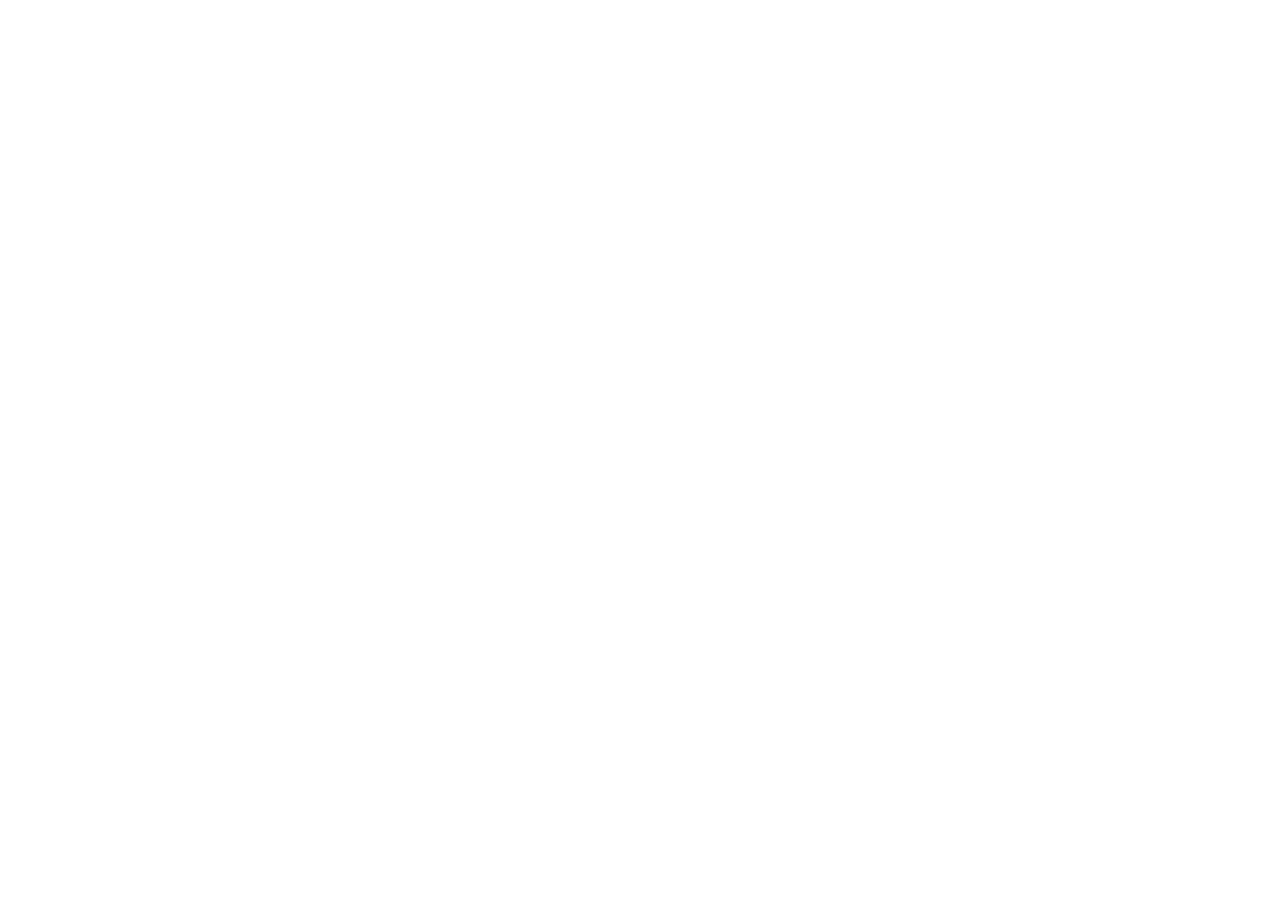
==== index.html @ d015b2b1 "added boiler plate" ====
<!DOCTYPE html>
<html lang="en">
<head>
    <meta charset="UTF-8">
    <meta http-equiv="X-UA-Compatible" content="IE=edge">
    <meta name="viewport" content="width=device-width, initial-scale=1.0">
    <meta name="keywords" content="Expense,Track, manage spending">
    <title>spend&Track</title>
</head>
<body>
    <header>
    </header>
    <main>

    </main>
    <footer>

    </footer>

    
</body>
</html>
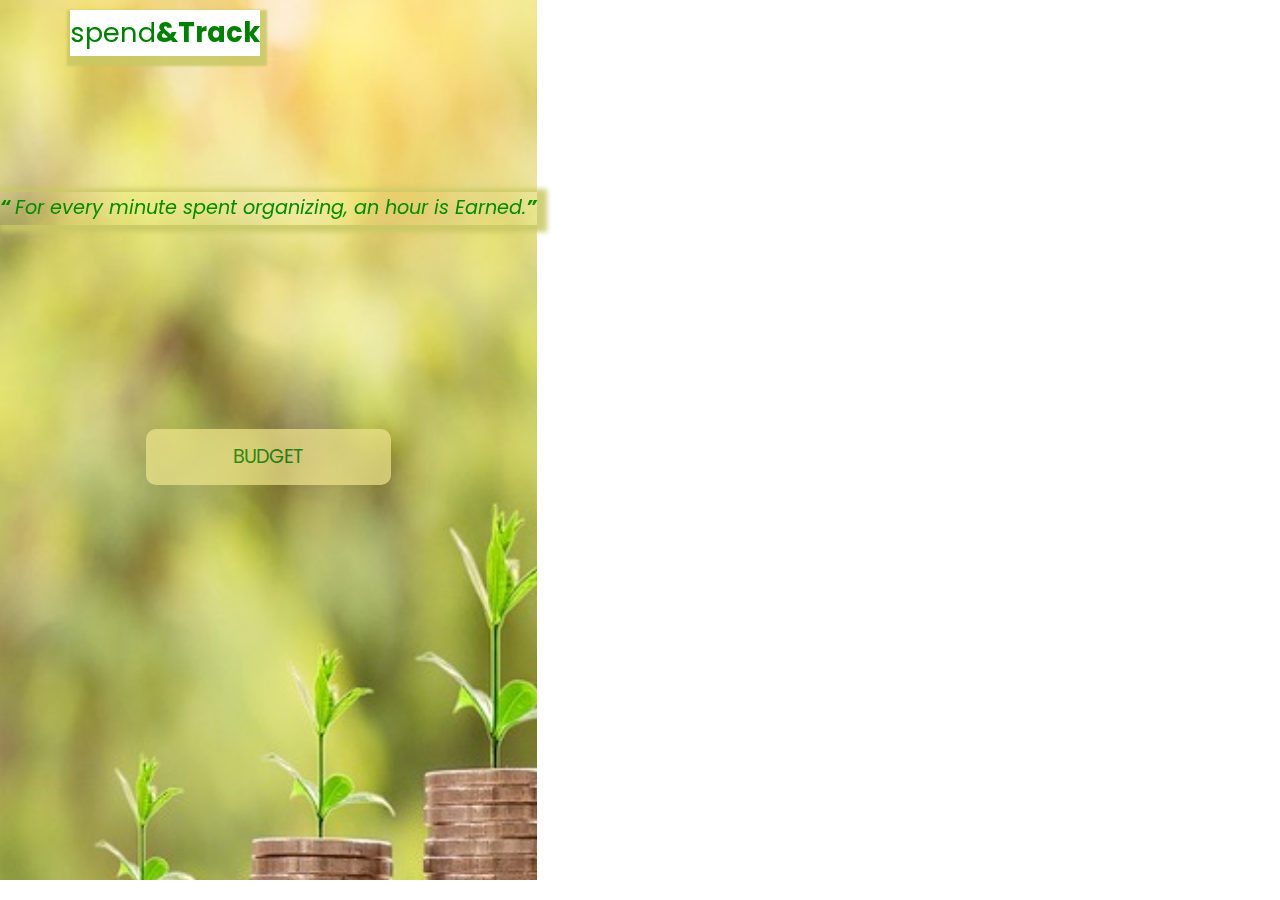
==== commit 861e02d4: "add app title and welcome page" ====
--- a/index.html
+++ b/index.html
@@ -1,22 +1,37 @@
 <!DOCTYPE html>
 <html lang="en">
+
 <head>
     <meta charset="UTF-8">
     <meta http-equiv="X-UA-Compatible" content="IE=edge">
     <meta name="viewport" content="width=device-width, initial-scale=1.0">
-    <meta name="keywords" content="Expense,Track, manage spending">
+   
     <title>spend&Track</title>
+    <link rel="stylesheet" href="./assets/css/style.css">
 </head>
+
 <body>
     <header>
+
     </header>
     <main>
-
+        <div class="homepage">
+            <div class="app-title">
+                <a href="index.html" class="logo">spend<strong>&Track</strong></a>
+            </div>
+            <div class="quote">
+                <span> <strong>“ </strong>For every minute spent organizing, an hour is Earned.<strong>”</strong></span>
+            </div>
+            <div class="btn">
+                <a class="" href="budget.html">Budget</a>
+            </div>
+        </div>
     </main>
     <footer>
 
     </footer>
 
-    
+
 </body>
+
 </html>--- a/assets/css/style.css
+++ b/assets/css/style.css
@@ -0,0 +1,85 @@
+@import url('https://fonts.googleapis.com/css2?family=Lato:wght@300&family=Montserrat:wght@100;300;400;900&family=Oswald:wght@200;300;400;500;600;700&family=Poppins:ital,wght@0,100;0,200;0,600;0,700;0,900;1,100;1,200;1,300;1,400;1,500;1,600;1,700;1,900&family=Ubuntu:wght@300;400;700&display=swap');
+
+
+* {
+    margin: 0;
+    padding: 0;
+    box-sizing: border-box;
+    text-decoration: none;
+}
+
+html {}
+
+body {
+    font-family: 'Poppins', sans-serif;
+    font-size: 1.2rem;
+    line-height: 1.7;
+}
+
+.homepage {
+    position: fixed;
+    max-width: auto;
+    background: url('../images/wallpaper.png') no-repeat center center fixed;
+    background-size: cover;
+    min-height: 55rem;
+
+}
+
+.quote {
+    display: inline-block;
+    text-align: center;
+    margin: 10em 0;
+    line-height: 1.7;
+    opacity: 1;
+    color: rgb(3, 140, 3);
+    /* color: rgba(219, 115, 115, 0.754); */
+    box-shadow: 5px 2px 5px 5px #c8c864da;
+    font-style: italic;
+
+    /* background: transparent; */
+
+}
+
+.app-title {
+    position: fixed;
+    text-decoration: none;
+    margin-top: 10px;
+    margin-inline: 3em;
+    margin-left: 70px;
+    font-size: 1.7rem;
+    box-shadow: 2px 5px 2px 5px #c8c864da;
+    min-width: none;
+    background-color: white;
+    /* transform: rotate(-7deg); */
+}
+
+.app-title a {
+    color: green;
+}
+
+.btn a {
+    display: block;
+    padding: 12px 34px;
+    margin: 12px 12px;
+    background: khaki;
+    border-radius: 10px 10px;
+    color: #008000;
+    opacity: 0.7;
+    text-align: center;
+    text-transform: uppercase;
+}
+
+.btn{
+    width: 50%;
+    display: block;
+    margin: auto;
+
+
+}
+.btn:hover {
+    color: green;
+    opacity: 1;
+    padding: 0;
+    
+    transition: ease-in-out 0.5ms;
+}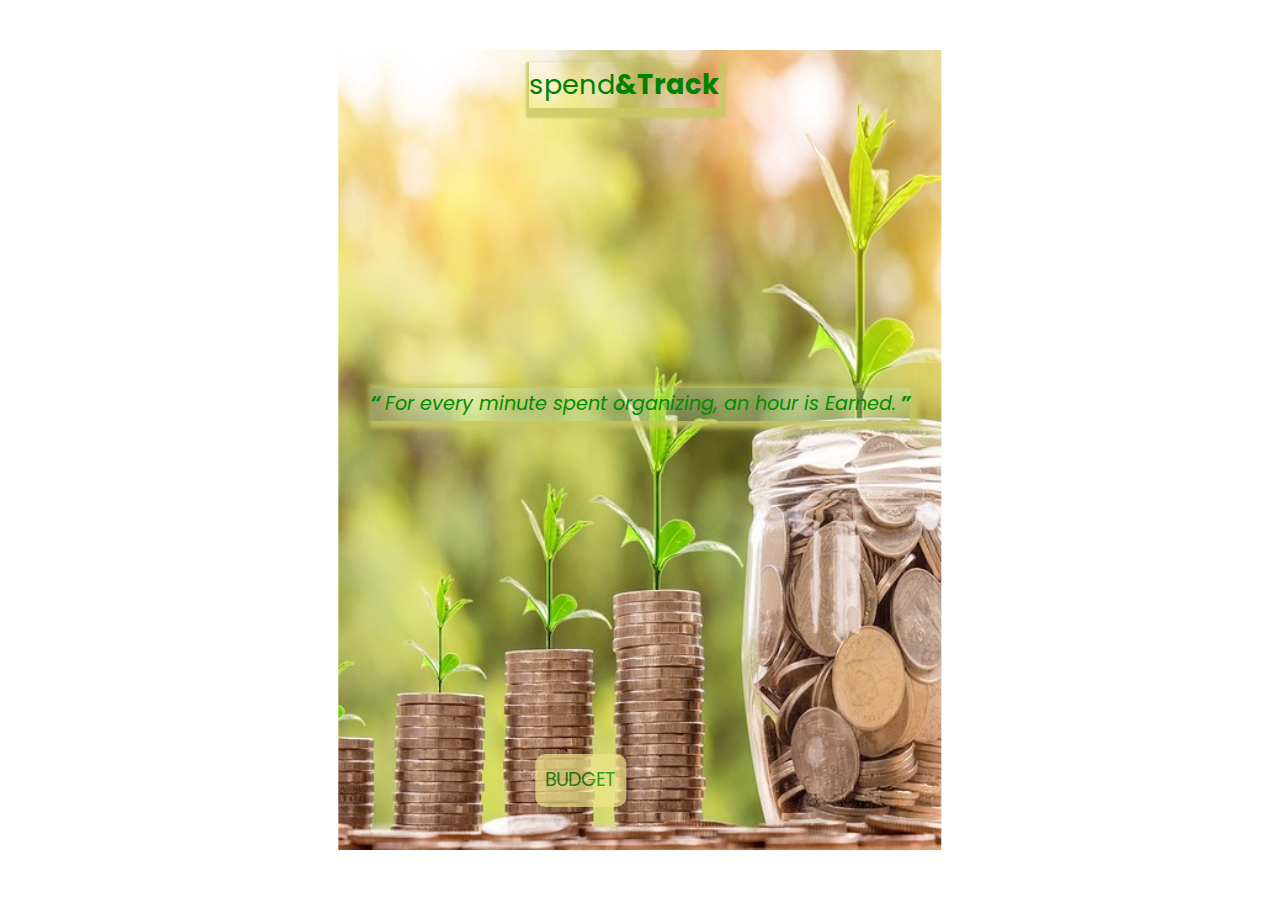
==== commit 82e57ef2: "add author metadata" ====
--- a/index.html
+++ b/index.html
@@ -5,33 +5,34 @@
     <meta charset="UTF-8">
     <meta http-equiv="X-UA-Compatible" content="IE=edge">
     <meta name="viewport" content="width=device-width, initial-scale=1.0">
-   
+    <meta name="keywords" content="Expense,Track,manage,spending,app,income,savings,record keeping,money, management, budgeting,Killarney Ireland">
+    <meta name="author" content="Quduis Lateef">
+    <meta name="description" content="app, tracker app, keep track, payment, spending tracker, monitor income, expense tracker, money management, budgeting, know spending, killarney">
+
     <title>spend&Track</title>
+    <!-- Favicon -->
+    <link rel="apple-touch-icon" sizes="180x180" href="assets/favicon/apple-touch-icon.png">
+    <link rel="icon" type="image/png" sizes="32x32" href="assets/favicon/favicon-32x32.png">
+    <link rel="icon" type="image/png" sizes="16x16" href="assets/favicon/favicon-16x16.png">
+    <link rel="manifest" href="/site.webmanifest">
     <link rel="stylesheet" href="./assets/css/style.css">
 </head>
 
 <body>
-    <header>
-
-    </header>
-    <main>
+    <main class="main-container"> 
         <div class="homepage">
             <div class="app-title">
                 <a href="index.html" class="logo">spend<strong>&Track</strong></a>
             </div>
             <div class="quote">
-                <span> <strong>“ </strong>For every minute spent organizing, an hour is Earned.<strong>”</strong></span>
+                <span> <strong>“ </strong>For every minute spent organizing, an hour is Earned.<strong>
+                        ”</strong></span>
             </div>
             <div class="btn">
                 <a class="" href="budget.html">Budget</a>
             </div>
         </div>
     </main>
-    <footer>
-
-    </footer>
-
-
 </body>
 
 </html>--- a/assets/css/style.css
+++ b/assets/css/style.css
@@ -1,56 +1,115 @@
 @import url('https://fonts.googleapis.com/css2?family=Lato:wght@300&family=Montserrat:wght@100;300;400;900&family=Oswald:wght@200;300;400;500;600;700&family=Poppins:ital,wght@0,100;0,200;0,600;0,700;0,900;1,100;1,200;1,300;1,400;1,500;1,600;1,700;1,900&family=Ubuntu:wght@300;400;700&display=swap');
 
+:root {
+    --DS-flex: flex;
+    --DS-block: block;
+    --JC-center: center;
+    --JC-spaceBtw: space-between;
+    --Box-shadowQuote: 5px 2px 5px 5px #c8c864da;
+    --Box-shadowTitle: 2px 5px 2px 5px #c8c864da;
+    --Primary-Color: #c8c864da;
+    --Secondary-Color: #00824e;
+}
 
 * {
     margin: 0;
     padding: 0;
     box-sizing: border-box;
     text-decoration: none;
-}
-
-html {}
+    list-style: none;
+}
+
+/* html {} */
 
 body {
     font-family: 'Poppins', sans-serif;
     font-size: 1.2rem;
     line-height: 1.7;
+    /* width: 100%;
+    height: 100%; */
 }
 
 .homepage {
-    position: fixed;
-    max-width: auto;
+    position: relative;
+    height: 100vh;
     background: url('../images/wallpaper.png') no-repeat center center fixed;
     background-size: cover;
-    min-height: 55rem;
-
+    width: 100%;
+}
+
+.menu-link {
+    letter-spacing: 4px;
+    font-weight: 200;
+    width: 100%;
+}
+
+.menu-link>li {
+    margin-bottom: 5em;
+    display: inline-block;
+    justify-content: space-evenly;
+
+}
+
+/* nav {
+    position: absolute;
+    width: 100%;
+    right: 130;
+    box-shadow: 0 2px 2px #c8c864da;
+    display: none;
+    top: 60%;
+} */
+
+nav {
+    position: absolute;
+    background-color: #fff;
+    width: 100%;
+    left: 10;
+    /* padding-inline: .5rem; */
+    /* margin-top: 1em; */
+    box-shadow: 0 5px 5px var(--Secondary-Color);
+    display: none;
+    top: 100%;
+}
+li{
+    display: block;
+}
+
+#nav-toggle:checked~nav {
+    display: flex;
+}
+
+#nav-toggle {
+    display: none;
+}
+
+.nav-toggle-label {
+    display: var(--DS-block);
+    font-size: 2rem;
+    color: #c8c864da;
 }
 
 .quote {
     display: inline-block;
     text-align: center;
-    margin: 10em 0;
+    margin: 17em 1em;
+    margin-bottom: 2rem;
     line-height: 1.7;
     opacity: 1;
     color: rgb(3, 140, 3);
     /* color: rgba(219, 115, 115, 0.754); */
-    box-shadow: 5px 2px 5px 5px #c8c864da;
+    box-shadow: var(--Box-shadowQuote);
     font-style: italic;
-
-    /* background: transparent; */
-
+    background-color: #ccf0cc4a;
 }
 
 .app-title {
+    display: inline-block;
     position: fixed;
     text-decoration: none;
-    margin-top: 10px;
     margin-inline: 3em;
-    margin-left: 70px;
+    margin-left: 50px;
     font-size: 1.7rem;
-    box-shadow: 2px 5px 2px 5px #c8c864da;
-    min-width: none;
-    background-color: white;
-    /* transform: rotate(-7deg); */
+    box-shadow: var(--Box-shadowTitle);
 }
 
 .app-title a {
@@ -58,10 +117,10 @@
 }
 
 .btn a {
-    display: block;
-    padding: 12px 34px;
-    margin: 12px 12px;
+    display: inline-block;
+    margin: 3rem 1rem;
     background: khaki;
+    padding: 10px 10px;
     border-radius: 10px 10px;
     color: #008000;
     opacity: 0.7;
@@ -69,17 +128,160 @@
     text-transform: uppercase;
 }
 
-.btn{
+.btn {
+    position: fixed;
     width: 50%;
     display: block;
-    margin: auto;
-
-
-}
-.btn:hover {
-    color: green;
-    opacity: 1;
-    padding: 0;
-    
-    transition: ease-in-out 0.5ms;
+    left: 30%;
+    top: 80%;
+}
+
+header {
+    position: fixed;
+    width: 100%;
+    z-index: 99;
+    /* height: 90px; */
+    padding-inline: 0.5em;
+    /* box-shadow: 0 2px 2px #c8c864da; */
+
+    background-color: var(--Primary-color);
+    position: fixed;
+    width: 100%;
+    z-index: 99;
+    /* padding-inline: 1rem; */
+    /* box-shadow: none; */
+    display: var(--DS-flex);
+    justify-content: var(--JC-spaceBtw);
+    align-items: baseline
+}
+
+
+/* BUDGET HEADER
+
+ .budget-container {
+    display:flex;
+    flex: 1 0 auto;
+    font-family: 'Montserrat', sans-serif;
+    color: indigo;
+    background-color: var(--Primary-Color);
+    min-height: 100vh;
+    width: 100%;
+    margin:  auto;
+    border-radius: 10px 10px 0 0;
+    position: relative;
+    top: 20%; 
+} 
+
+.budget-header {
+    min-height: 50vh;
+    max-width: 100%;
+    display: block;
+    position: relative;
+    background-color: var(--Primary-Color);
+    /* background-color: #fff; 
+    margin-top: 1rem; 
+    color: indigo;
+
+
+}
+*/
+/* .budget-dashboard{
+    top: 50%;
+    background-color: gold;
+    height: min-content;
+    max-width: fit-content;
+} */
+
+
+
+
+
+
+@media screen and (min-width: 540px) {
+    /* body {
+        display: block;
+    } */
+
+    .budget-container {
+        display: inline;
+        position: absolute;
+        width: 80%;
+        height: 100%;
+        margin-block: 1em;
+        top: 50%;
+        left: 50%;
+        transform: translateX(-50%) translateY(-50%);
+    }
+
+    header {
+        /* display: flex; */
+        position: fixed;
+        margin-bottom: 3rem;
+        z-index: 99;
+    }
+
+    nav {
+        display: inline-block;
+        box-shadow: none;
+        width: fit-content;
+        position: relative;
+    }
+
+    .nav-toggle-label {
+        display: none;
+    }
+
+
+    .menu-link {
+        display: block;
+        justify-content: space-around;
+        margin: 30px 10px auto;
+        margin-left: auto;
+
+    }
+
+
+    .quote {
+        display: flex;
+    }
+
+    .homepage {
+        display: block;
+        position: absolute;
+        max-width: fit-content;
+        padding: 12px;
+        height: 800px;
+        top: 50%;
+        /* bottom: 10; */
+        left: 50%;
+        transform: translateX(-50%) translateY(-50%);
+    }
+
+    .btn {
+        position: fixed;
+        top: 82%;
+        /* right: 30%; */
+        /* margin-inline: 5em; */
+    }
+
+    .btn:hover {
+        color: wheat;
+        opacity: 0.9;
+    }
+
+    .app-title {
+        position: fixed;
+        display: flex;
+        justify-self: center;
+    }
+
+    .budget-header {
+        margin: 50px;
+        border-radius: 10px;
+        margin-top: 4em;
+        /* z-index: -99; */
+    }
+
+
+
 }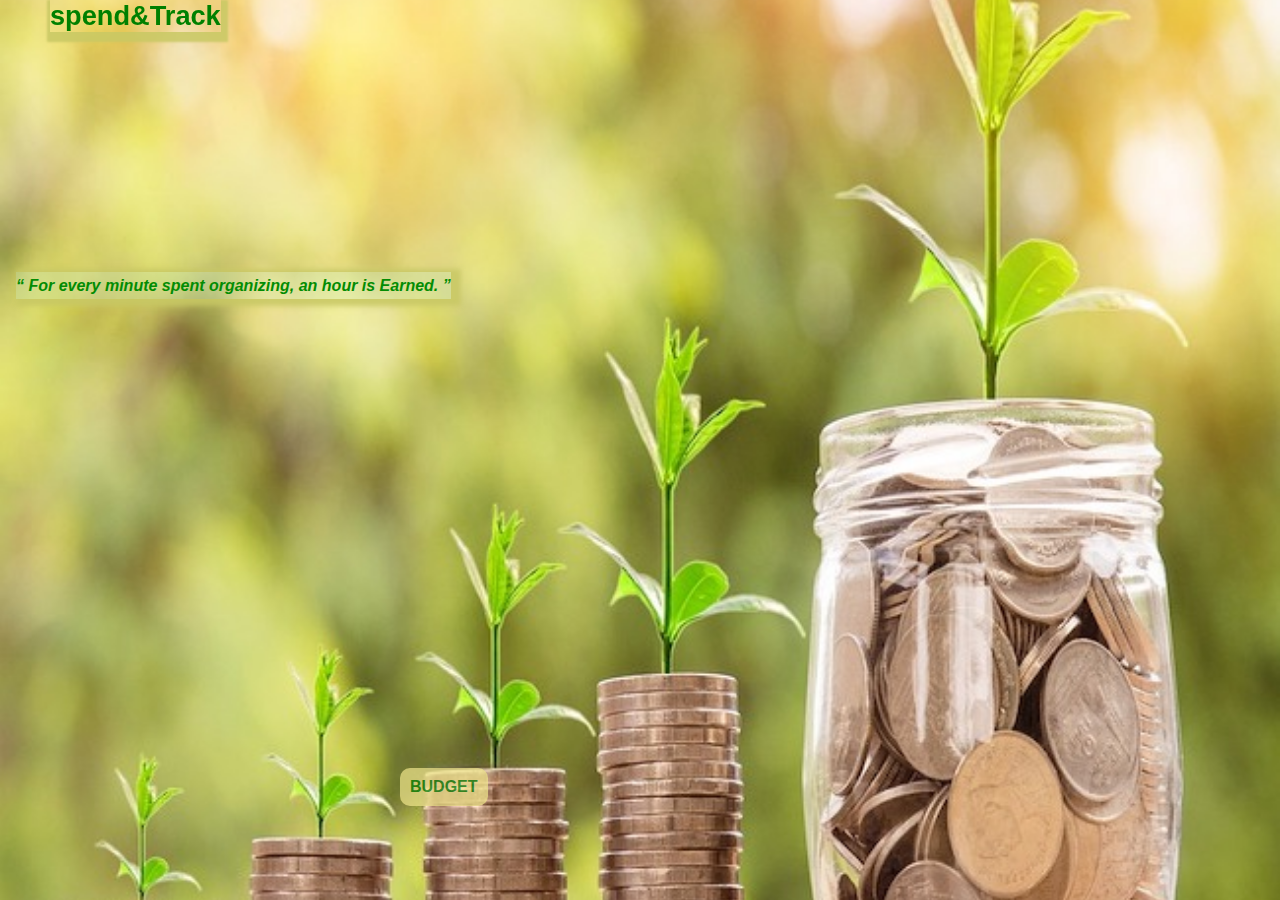
==== commit 41fc129d: "Set a border to enter List" ====
--- a/index.html
+++ b/index.html
@@ -5,9 +5,11 @@
     <meta charset="UTF-8">
     <meta http-equiv="X-UA-Compatible" content="IE=edge">
     <meta name="viewport" content="width=device-width, initial-scale=1.0">
-    <meta name="keywords" content="Expense,Track,manage,spending,app,income,savings,record keeping,money, management, budgeting,Killarney Ireland">
+    <meta name="keywords"
+        content="Expense,Track,manage,spending,app,income,savings,record keeping,money, management, budgeting,Killarney Ireland">
     <meta name="author" content="Quduis Lateef">
-    <meta name="description" content="app, tracker app, keep track, payment, spending tracker, monitor income, expense tracker, money management, budgeting, know spending, killarney">
+    <meta name="description"
+        content="app, tracker app, keep track, payment, spending tracker, monitor income, expense tracker, money management, budgeting, know spending, killarney">
 
     <title>spend&Track</title>
     <!-- Favicon -->
@@ -19,20 +21,22 @@
 </head>
 
 <body>
-    <main class="main-container"> 
-        <div class="homepage">
-            <div class="app-title">
-                <a href="index.html" class="logo">spend<strong>&Track</strong></a>
-            </div>
-            <div class="quote">
-                <span> <strong>“ </strong>For every minute spent organizing, an hour is Earned.<strong>
-                        ”</strong></span>
-            </div>
-            <div class="btn">
-                <a class="" href="budget.html">Budget</a>
-            </div>
+
+    <div class="homepage">
+        <div class="app-title">
+            <a href="index.html" class="">spend<strong>&Track</strong></a>
         </div>
-    </main>
+        <div class="quote">
+            <span> <strong>“ </strong>For every minute spent organizing, an hour is Earned.<strong>
+                    ”</strong></span>
+        </div>
+        <div class="btn">
+            <a class="" href="budget.html">Budget</a>
+        </div>
+    </div>
+
+    <script src="assets/scripts/chart.js"></script>
+    <script src="assets/scripts/script.js"></script>
 </body>
 
 </html>--- a/assets/css/style.css
+++ b/assets/css/style.css
@@ -1,14 +1,20 @@
-@import url('https://fonts.googleapis.com/css2?family=Lato:wght@300&family=Montserrat:wght@100;300;400;900&family=Oswald:wght@200;300;400;500;600;700&family=Poppins:ital,wght@0,100;0,200;0,600;0,700;0,900;1,100;1,200;1,300;1,400;1,500;1,600;1,700;1,900&family=Ubuntu:wght@300;400;700&display=swap');
-
 :root {
     --DS-flex: flex;
     --DS-block: block;
     --JC-center: center;
+    --AlignItems-Baseline: baseline;
     --JC-spaceBtw: space-between;
     --Box-shadowQuote: 5px 2px 5px 5px #c8c864da;
     --Box-shadowTitle: 2px 5px 2px 5px #c8c864da;
     --Primary-Color: #c8c864da;
-    --Secondary-Color: #00824e;
+    --Secondary-Color: green;
+}
+
+@import url('https://fonts.googleapis.com/css2?family=Lato:wght@300&family=Montserrat:wght@100;300;400;900&family=Oswald:wght@200;300;400;500;600;700&family=Poppins:ital,wght@0,100;0,200;0,600;0,700;0,900;1,100;1,200;1,300;1,400;1,500;1,600;1,700;1,900&family=Ubuntu:wght@300;400;700&display=swap');
+
+html {
+    scroll-behavior: smooth;
+    scroll-padding-top: 100px;
 }
 
 * {
@@ -19,15 +25,16 @@
     list-style: none;
 }
 
-/* html {} */
-
 body {
-    font-family: 'Poppins', sans-serif;
-    font-size: 1.2rem;
-    line-height: 1.7;
-    /* width: 100%;
-    height: 100%; */
-}
+    height: 100vh;
+    width: 100%;
+    color: var(--Secondary-Color);
+    display: flex;
+    background-color: var(--Secondary-Color);
+    font-family: 'Montserrat', sans-serif;
+    font-weight: 600;
+}
+
 
 .homepage {
     position: relative;
@@ -35,57 +42,6 @@
     background: url('../images/wallpaper.png') no-repeat center center fixed;
     background-size: cover;
     width: 100%;
-}
-
-.menu-link {
-    letter-spacing: 4px;
-    font-weight: 200;
-    width: 100%;
-}
-
-.menu-link>li {
-    margin-bottom: 5em;
-    display: inline-block;
-    justify-content: space-evenly;
-
-}
-
-/* nav {
-    position: absolute;
-    width: 100%;
-    right: 130;
-    box-shadow: 0 2px 2px #c8c864da;
-    display: none;
-    top: 60%;
-} */
-
-nav {
-    position: absolute;
-    background-color: #fff;
-    width: 100%;
-    left: 10;
-    /* padding-inline: .5rem; */
-    /* margin-top: 1em; */
-    box-shadow: 0 5px 5px var(--Secondary-Color);
-    display: none;
-    top: 100%;
-}
-li{
-    display: block;
-}
-
-#nav-toggle:checked~nav {
-    display: flex;
-}
-
-#nav-toggle {
-    display: none;
-}
-
-.nav-toggle-label {
-    display: var(--DS-block);
-    font-size: 2rem;
-    color: #c8c864da;
 }
 
 .quote {
@@ -96,7 +52,6 @@
     line-height: 1.7;
     opacity: 1;
     color: rgb(3, 140, 3);
-    /* color: rgba(219, 115, 115, 0.754); */
     box-shadow: var(--Box-shadowQuote);
     font-style: italic;
     background-color: #ccf0cc4a;
@@ -136,68 +91,518 @@
     top: 80%;
 }
 
+header a,
+li {
+    margin: 1px;
+    padding: 2px;
+    text-decoration: none;
+    color: inherit;
+}
+
+
 header {
+    background-color: #fff;
     position: fixed;
     width: 100%;
     z-index: 99;
-    /* height: 90px; */
-    padding-inline: 0.5em;
-    /* box-shadow: 0 2px 2px #c8c864da; */
-
-    background-color: var(--Primary-color);
-    position: fixed;
-    width: 100%;
-    z-index: 99;
-    /* padding-inline: 1rem; */
     /* box-shadow: none; */
     display: var(--DS-flex);
     justify-content: var(--JC-spaceBtw);
-    align-items: baseline
-}
-
-
-/* BUDGET HEADER
-
- .budget-container {
-    display:flex;
+    align-items: var(--AlignItems-Baseline);
+    margin-bottom: 2rem;
+
+}
+
+.menu-link {
+    letter-spacing: 4px;
+    font-size: 110%;
+    font-weight: 250;
+}
+
+.menu-link li {
+    display: inline-block;
+    margin-top: 1rem;
+    margin-bottom: 1em;
+    justify-content: var(--JC-center);
+    text-transform: capitalize;
+}
+
+nav {
+    position: absolute;
+    background-color: #fff;
+    width: 100%;
+    left: 10;
+    padding-inline: 0.5rem;
+    box-shadow: 3px 4px 50px var(--Secondary-Color);
+    display: none;
+    top: 100%;
+}
+
+.logo {
+    letter-spacing: 1px;
+    font-weight: 200;
+    font-size: 1.2rem;
+}
+
+#nav-toggle:checked~nav {
+    display: block;
+}
+
+
+#nav-toggle {
+    display: none;
+}
+
+.nav-toggle-label {
+    font-size: 2rem;
+    font-weight: 100;
+    padding-right: 0.5rem;
+}
+
+.active {
+    border-bottom: 1px solid indigo;
+    transition: 0.5s ease-in-out;
+}
+
+.main {
+    margin-top: 60px;
     flex: 1 0 auto;
-    font-family: 'Montserrat', sans-serif;
-    color: indigo;
-    background-color: var(--Primary-Color);
-    min-height: 100vh;
+}
+.budget-container{
+    position: relative;
+}
+
+
+
+.budget-header{
+
+
+}
+
+.budget-header .balance{
+    margin-top: 4px;
+    margin-left: 20px;
+}
+
+.budget-header .balance, .title{
+    color: #FFF;
+    font-size: 1em;
+    font-family: inherit;
+}
+
+.budget-header .balance .value{
+    color: #FFF;
+    font-size: max(16px, 2rem);
+    margin-top: 12px;
+    font-family: inherit;
+    font-weight: lighter;
+
+}
+
+.budget-header .account{
+    display: block;
+    width: 310px;
+    margin: 100px auto 0;
+    line-height: 2em;
+    text-align: center;
+}
+
+.budget-header .account .income, .chart, .outcome{
+    height: 50px;
+    display: inline-block;
+    width: 100px;
+    vertical-align: middle;
+}
+
+.budget-header .account .income .title{
+    color: #FFF;
+    opacity: 0.8;
+}
+.budget-header .account .income .income-total{
+    color: #FFF;
+    font-family: 'inherit';
+}
+
+.budget-header .account .outcome .title{
+    color: #FFF;
+    opacity: 0.8;
+}
+
+
+.budget-header .account .outcome .outcome-total{
+    color: #f0624d;
+    font-family: 'inherit';
+}
+
+
+.budget-header {
+    min-height: 60vh;
     width: 100%;
-    margin:  auto;
+    display: var(--DS-block);
+    position: relative;
+    background-color: var(--Secondary-CL);
+    /* background-color: #fff; */
+    /* margin-top: 1rem; */
+    color: #fff;
+    scroll-behavior: unset;
+
+}
+
+.budget-dashboard {
+    display: block;
+    width: 100%;
+    min-height: 50vh;
+    background-color: #FFF;
+    /* margin-top: 35px; */
+    border-radius: 20px 20px 0 0;
+}
+
+.budget-dashboard .dash-title {
+    display: inline-block;
+    color: #1a0034;
+    font-size: 1.7em;
+    margin-left: 20px;
+    margin-top: 30px;
+
+
+}
+
+.toggle {
+    display: block;
+    margin-top: 30px;
+    margin-left: 20px;
+}
+
+.toggle .tab1,
+.tab2,
+.tab3 {
+    display: inline-block;
+    cursor: pointer;
+    font-size: 1.1em;
+    color: #1a0034;
+    font-family: 'Gilroy Bold';
+    opacity: 0.4;
+}
+
+.toggle .tab2,
+.tab3 {
+    margin-left: 10px;
+}
+
+.active {
+    opacity: 1 !important;
+}
+
+.hide {
+    display: none;
+}
+
+.budget-dashboard input{
+     /* MAKE INPUT SELECTABLE  */
+    -webkit-user-select: auto;      
+    -moz-user-select: auto;
+    -ms-user-select: auto;
+    user-select: auto;
+}
+
+
+
+/* //////// EXPENSE ////////// */
+.budget-dashboard #expense{
+    width: 360px;
+    height: 339px;
+    position: relative;
+}
+
+.budget-dashboard #expense .input{
+    position: absolute;
+    display: block;
+    width: 360px;
+    bottom: 0;
+    border-top: 1px solid #ccc;
     border-radius: 10px 10px 0 0;
-    position: relative;
-    top: 20%; 
-} 
-
-.budget-header {
-    min-height: 50vh;
-    max-width: 100%;
-    display: block;
-    position: relative;
-    background-color: var(--Primary-Color);
-    /* background-color: #fff; 
-    margin-top: 1rem; 
-    color: indigo;
-
-
-}
-*/
-/* .budget-dashboard{
-    top: 50%;
-    background-color: gold;
-    height: min-content;
-    max-width: fit-content;
-} */
-
-
-
-
-
-
-@media screen and (min-width: 540px) {
+}
+
+.budget-dashboard #expense .input *{
+    display: inline-block;
+    vertical-align: middle;
+}
+
+.budget-dashboard #expense .input input#expense-title-input{
+    height: 40px;
+    width : 150px;
+    padding-left: 10px;
+    font-size: 1.2em;
+    font-family: 'Gilroy';
+    margin: 5px;
+    margin-left: 10px;
+    border-radius: 10px 0 0 10px;
+    border: none;
+}
+
+.budget-dashboard #expense .input input#expense-amount-input{
+    height: 40px;
+    width : 110px;
+    padding-left: 10px;
+    font-size: 1.2em;
+    font-family: 'Gilroy';
+    margin: 5px;
+    margin-left: -10px;
+    border-radius: 0 10px 10px 0;
+    border: none;
+}
+
+.budget-dashboard #expense .input .add-expense img{
+    width: 40px;
+    height: 40px;
+    cursor: pointer;
+    margin-left: 20px;
+    background-color:none; 
+}
+
+.budget-dashboard #expense ul{
+    width: 360px;
+    height: 285px;
+    list-style: none;
+    margin: 0;
+    padding: 0;
+    margin-top:20px;
+    overflow-x: auto;
+}
+
+.budget-dashboard #expense ul.list li{
+    position: relative;
+    font-size: 1em;
+}
+
+.budget-dashboard #expense ul.list li *{
+    display: inline-block;
+    height: 30px;
+    vertical-align: middle;
+}
+
+.budget-dashboard #expense ul.list li .entry{
+    width:250px;
+    height: auto;
+    padding-left: 20px;
+    margin-bottom: 10px;;
+    word-wrap: break-word;
+    font-family: 'Gilroy Bold';
+    color: #f0624d;
+}
+
+.budget-dashboard #expense ul.list li #edit{
+    position: absolute;
+    width:20px;
+    height: 20px;
+    right: 50px;
+    cursor: pointer;
+    background-image: url("../icon/edit.png");
+    background-size: 20px 20px;
+    background-repeat: no-repeat;
+}
+
+.budget-dashboard #expense ul.list li #delete{
+    position: absolute;
+    width:20px;
+    height: 20px;
+    right: 20px;
+    cursor: pointer;
+    background-image: url('../icon/trash.png');
+    background-size: 20px 20px;
+    background-repeat: no-repeat;
+}
+
+/* /////// INCOME //////// */
+.budget-dashboard #income{
+    width: 360px;
+    height: 339px;
+    position: relative;
+}
+
+.budget-dashboard #income .input{
+    position: absolute;
+    display: block;
+    width: 360px;
+    bottom: 0;
+    border-top: 1px solid #ccc;
+    border-radius: 10px 10px 0 0;
+}
+
+.budget-dashboard #income .input *{
+    display: inline-block;
+    vertical-align: middle;
+}
+
+.budget-dashboard #income .input input#income-title-input{
+    height: 40px;
+    width : 150px;
+    padding-left: 10px;
+    font-size: 1.2em;
+    font-family: 'Gilroy';
+    margin: 5px;
+    margin-left: 10px;
+    border-radius: 10px 0 0 10px;
+    border: none;
+}
+
+.budget-dashboard #income .input input#income-amount-input{
+    height: 40px;
+    width : 110px;
+    padding-left: 10px;
+    font-size: 1.2em;
+    font-family: 'Gilroy';
+    margin: 5px;
+    margin-left: -10px;
+    border-radius: 0 10px 10px 0;
+    border: none;
+}
+
+.budget-dashboard #income .input .add-income img{
+    width: 40px;
+    height: 40px;
+    cursor: pointer;
+    margin-left: 20px;
+}
+
+.budget-dashboard #income ul{
+    width: 360px;
+    height: 285px;
+    list-style: none;
+    margin: 0;
+    padding: 0;
+    margin-top:20px;
+    overflow-x: auto;
+}
+
+.budget-dashboard #income ul.list li{
+    position: relative;
+    font-size: 1em;
+   
+}
+
+.budget-dashboard #income ul.list li *{
+    display: inline-block;
+    height: 30px;
+    vertical-align: middle;
+   
+}
+
+.budget-dashboard #income ul.list li .entry{
+    width:250px;
+    height: auto;
+    padding-left: 20px;
+    margin-bottom: 10px;;
+    word-wrap: break-word;
+    /* font-family: 'Gilroy Bold'; */
+    font-family: inherit;
+    color: green;
+    
+    /* border-radius: 10px 10px 0 0; */
+}
+.entry::after{
+    content: '';
+    display: block;
+    /* border-bottom: 1px solid var(--Primary-Color); */
+    border-bottom: 1px dotted var(--Primary-Color);
+    padding-top: 0.3rem;
+
+}
+
+.budget-dashboard #income ul.list li #edit{
+    position: absolute;
+    width:20px;
+    height: 20px;
+    right: 50px;
+    cursor: pointer;
+    background-image: url("../icon/edit.png");
+    background-size: 20px 20px;
+    background-repeat: no-repeat;
+}
+
+.budget-dashboard #income ul.list li #delete{
+    position: absolute;
+    width:20px;
+    height: 20px;
+    right: 20px;
+    cursor: pointer;
+    background-image: url('../icon/trash.png');
+    background-size: 20px 20px;
+    background-repeat: no-repeat;
+}
+
+
+/* ////////// ALL ///////////// */
+.budget-dashboard #all {
+    width: 360px;
+    height: 339px;
+    position: relative;
+}
+
+.budget-dashboard #all ul {
+    width: 360px;
+    height: 285px;
+    list-style: none;
+    margin: 0;
+    padding: 0;
+    margin-top: 20px;
+    overflow-x: auto;
+}
+
+.budget-dashboard #all ul.list li {
+    position: relative;
+    font-size: 1em;
+}
+
+.budget-dashboard #all ul.list li * {
+    display: inline-block;
+    height: 30px;
+    vertical-align: middle;
+}
+
+.budget-dashboard #all ul.list li .entry {
+    width: 250px;
+    height: auto;
+    padding-left: 20px;
+    margin-bottom: 10px;
+    ;
+    word-wrap: break-word;
+
+
+}
+
+.budget-dashboard #all ul.list li #edit {
+    visibility: hidden;
+}
+
+.budget-dashboard #all ul.list li #delete {
+    position: absolute;
+    width: 20px;
+    height: 20px;
+    right: 20px;
+    cursor: pointer;
+    background-image: url('../icon/trash.png');
+    background-size: 20px 20px;
+    background-repeat: no-repeat;
+}
+
+.budget-dashboard #all ul.list li.income {
+    color: green;
+
+}
+
+.budget-dashboard #all ul.list li.expense {
+    color: #f0624d;
+}
+
+
+
+
+
+
+
+
+@media screen and (min-width: px) {
     /* body {
         display: block;
     } */
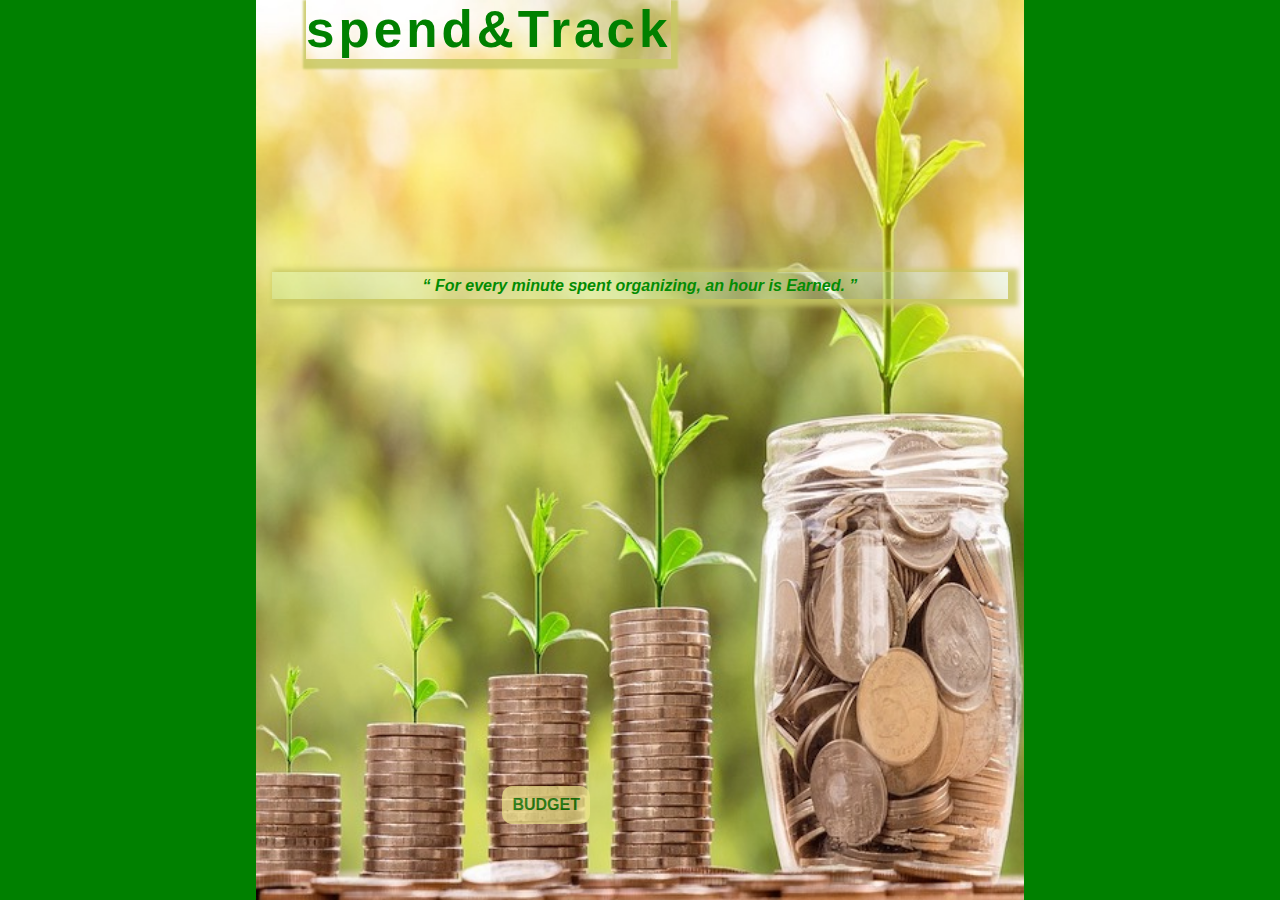
==== commit 52589630: "Clearing out comment" ====
--- a/index.html
+++ b/index.html
@@ -10,7 +10,6 @@
     <meta name="author" content="Quduis Lateef">
     <meta name="description"
         content="app, tracker app, keep track, payment, spending tracker, monitor income, expense tracker, money management, budgeting, know spending, killarney">
-
     <title>spend&Track</title>
     <!-- Favicon -->
     <link rel="apple-touch-icon" sizes="180x180" href="assets/favicon/apple-touch-icon.png">
@@ -19,9 +18,7 @@
     <link rel="manifest" href="/site.webmanifest">
     <link rel="stylesheet" href="./assets/css/style.css">
 </head>
-
 <body>
-
     <div class="homepage">
         <div class="app-title">
             <a href="index.html" class="">spend<strong>&Track</strong></a>
@@ -38,5 +35,4 @@
     <script src="assets/scripts/chart.js"></script>
     <script src="assets/scripts/script.js"></script>
 </body>
-
 </html>--- a/assets/css/style.css
+++ b/assets/css/style.css
@@ -159,38 +159,33 @@
     padding-right: 0.5rem;
 }
 
-.active {
+/* .active {
     border-bottom: 1px solid indigo;
     transition: 0.5s ease-in-out;
-}
+} */
 
 .main {
     margin-top: 60px;
     flex: 1 0 auto;
 }
-.budget-container{
-    position: relative;
-}
-
-
-
-.budget-header{
-
-
-}
-
-.budget-header .balance{
+
+.budget-container {
+    position: relative;
+}
+
+.budget-header .balance {
     margin-top: 4px;
     margin-left: 20px;
 }
 
-.budget-header .balance, .title{
+.budget-header .balance,
+.title {
     color: #FFF;
     font-size: 1em;
     font-family: inherit;
 }
 
-.budget-header .balance .value{
+.budget-header .balance .value {
     color: #FFF;
     font-size: max(16px, 2rem);
     margin-top: 12px;
@@ -199,7 +194,7 @@
 
 }
 
-.budget-header .account{
+.budget-header .account {
     display: block;
     width: 310px;
     margin: 100px auto 0;
@@ -207,29 +202,32 @@
     text-align: center;
 }
 
-.budget-header .account .income, .chart, .outcome{
+.budget-header .account .income,
+.chart,
+.outcome {
     height: 50px;
     display: inline-block;
     width: 100px;
     vertical-align: middle;
 }
 
-.budget-header .account .income .title{
+.budget-header .account .income .title {
     color: #FFF;
     opacity: 0.8;
 }
-.budget-header .account .income .income-total{
+
+.budget-header .account .income .income-total {
     color: #FFF;
     font-family: 'inherit';
 }
 
-.budget-header .account .outcome .title{
+.budget-header .account .outcome .title {
     color: #FFF;
     opacity: 0.8;
 }
 
 
-.budget-header .account .outcome .outcome-total{
+.budget-header .account .outcome .outcome-total {
     color: #f0624d;
     font-family: 'inherit';
 }
@@ -297,9 +295,9 @@
     display: none;
 }
 
-.budget-dashboard input{
-     /* MAKE INPUT SELECTABLE  */
-    -webkit-user-select: auto;      
+.budget-dashboard input {
+    /* MAKE INPUT SELECTABLE  */
+    -webkit-user-select: auto;
     -moz-user-select: auto;
     -ms-user-select: auto;
     user-select: auto;
@@ -308,29 +306,34 @@
 
 
 /* //////// EXPENSE ////////// */
-.budget-dashboard #expense{
+.budget-dashboard #expense {
     width: 360px;
     height: 339px;
     position: relative;
 }
 
-.budget-dashboard #expense .input{
+.budget-dashboard #expense .input {
     position: absolute;
     display: block;
-    width: 360px;
+    width: 100%;
     bottom: 0;
     border-top: 1px solid #ccc;
     border-radius: 10px 10px 0 0;
-}
-
-.budget-dashboard #expense .input *{
+    align-self: center;
+
+
+}
+
+
+
+.budget-dashboard #expense .input * {
     display: inline-block;
     vertical-align: middle;
 }
 
-.budget-dashboard #expense .input input#expense-title-input{
+.budget-dashboard #expense .input input#expense-title-input {
     height: 40px;
-    width : 150px;
+    width: 150px;
     padding-left: 10px;
     font-size: 1.2em;
     font-family: 'Gilroy';
@@ -340,9 +343,9 @@
     border: none;
 }
 
-.budget-dashboard #expense .input input#expense-amount-input{
+.budget-dashboard #expense .input input#expense-amount-input {
     height: 40px;
-    width : 110px;
+    width: 110px;
     padding-left: 10px;
     font-size: 1.2em;
     font-family: 'Gilroy';
@@ -352,48 +355,48 @@
     border: none;
 }
 
-.budget-dashboard #expense .input .add-expense img{
+.budget-dashboard #expense .input .add-expense img {
     width: 40px;
     height: 40px;
     cursor: pointer;
     margin-left: 20px;
-    background-color:none; 
-}
-
-.budget-dashboard #expense ul{
+    background-color: none;
+}
+
+.budget-dashboard #expense ul {
     width: 360px;
     height: 285px;
     list-style: none;
     margin: 0;
     padding: 0;
-    margin-top:20px;
+    margin-top: 20px;
     overflow-x: auto;
 }
 
-.budget-dashboard #expense ul.list li{
+.budget-dashboard #expense ul.list li {
     position: relative;
     font-size: 1em;
 }
 
-.budget-dashboard #expense ul.list li *{
+.budget-dashboard #expense ul.list li * {
     display: inline-block;
     height: 30px;
     vertical-align: middle;
 }
 
-.budget-dashboard #expense ul.list li .entry{
-    width:250px;
+.budget-dashboard #expense ul.list li .entry {
+    width: 250px;
     height: auto;
     padding-left: 20px;
-    margin-bottom: 10px;;
+    margin-bottom: 10px;
     word-wrap: break-word;
-    font-family: 'Gilroy Bold';
+    font-family: inherit;
     color: #f0624d;
 }
 
-.budget-dashboard #expense ul.list li #edit{
+.budget-dashboard #expense ul.list li #edit {
     position: absolute;
-    width:20px;
+    width: 20px;
     height: 20px;
     right: 50px;
     cursor: pointer;
@@ -402,9 +405,9 @@
     background-repeat: no-repeat;
 }
 
-.budget-dashboard #expense ul.list li #delete{
+.budget-dashboard #expense ul.list li #delete {
     position: absolute;
-    width:20px;
+    width: 20px;
     height: 20px;
     right: 20px;
     cursor: pointer;
@@ -414,13 +417,13 @@
 }
 
 /* /////// INCOME //////// */
-.budget-dashboard #income{
+.budget-dashboard #income {
     width: 360px;
     height: 339px;
     position: relative;
 }
 
-.budget-dashboard #income .input{
+.budget-dashboard #income .input {
     position: absolute;
     display: block;
     width: 360px;
@@ -429,14 +432,14 @@
     border-radius: 10px 10px 0 0;
 }
 
-.budget-dashboard #income .input *{
+.budget-dashboard #income .input * {
     display: inline-block;
     vertical-align: middle;
 }
 
-.budget-dashboard #income .input input#income-title-input{
+.budget-dashboard #income .input input#income-title-input {
     height: 40px;
-    width : 150px;
+    width: 150px;
     padding-left: 10px;
     font-size: 1.2em;
     font-family: 'Gilroy';
@@ -446,9 +449,9 @@
     border: none;
 }
 
-.budget-dashboard #income .input input#income-amount-input{
+.budget-dashboard #income .input input#income-amount-input {
     height: 40px;
-    width : 110px;
+    width: 110px;
     padding-left: 10px;
     font-size: 1.2em;
     font-family: 'Gilroy';
@@ -458,49 +461,49 @@
     border: none;
 }
 
-.budget-dashboard #income .input .add-income img{
+.budget-dashboard #income .input .add-income img {
     width: 40px;
     height: 40px;
     cursor: pointer;
     margin-left: 20px;
 }
 
-.budget-dashboard #income ul{
+.budget-dashboard #income ul {
     width: 360px;
     height: 285px;
     list-style: none;
     margin: 0;
     padding: 0;
-    margin-top:20px;
+    margin-top: 20px;
     overflow-x: auto;
 }
 
-.budget-dashboard #income ul.list li{
+.budget-dashboard #income ul.list li {
     position: relative;
     font-size: 1em;
-   
-}
-
-.budget-dashboard #income ul.list li *{
+
+}
+
+.budget-dashboard #income ul.list li * {
     display: inline-block;
     height: 30px;
     vertical-align: middle;
-   
-}
-
-.budget-dashboard #income ul.list li .entry{
-    width:250px;
+
+}
+
+.budget-dashboard #income ul.list li .entry {
+    width: 250px;
     height: auto;
     padding-left: 20px;
-    margin-bottom: 10px;;
+    margin-bottom: 10px;
     word-wrap: break-word;
-    /* font-family: 'Gilroy Bold'; */
     font-family: inherit;
-    color: green;
-    
+    color: #008000;
+
     /* border-radius: 10px 10px 0 0; */
 }
-.entry::after{
+
+.entry::after {
     content: '';
     display: block;
     /* border-bottom: 1px solid var(--Primary-Color); */
@@ -509,9 +512,9 @@
 
 }
 
-.budget-dashboard #income ul.list li #edit{
+.budget-dashboard #income ul.list li #edit {
     position: absolute;
-    width:20px;
+    width: 20px;
     height: 20px;
     right: 50px;
     cursor: pointer;
@@ -520,9 +523,9 @@
     background-repeat: no-repeat;
 }
 
-.budget-dashboard #income ul.list li #delete{
+.budget-dashboard #income ul.list li #delete {
     position: absolute;
-    width:20px;
+    width: 20px;
     height: 20px;
     right: 20px;
     cursor: pointer;
@@ -530,7 +533,6 @@
     background-size: 20px 20px;
     background-repeat: no-repeat;
 }
-
 
 /* ////////// ALL ///////////// */
 .budget-dashboard #all {
@@ -587,7 +589,7 @@
 }
 
 .budget-dashboard #all ul.list li.income {
-    color: green;
+    color: #008000;
 
 }
 
@@ -596,97 +598,177 @@
 }
 
 
-
-
-
-
-
-
-@media screen and (min-width: px) {
-    /* body {
+@media screen and (min-width: 390px) {
+    ul>li {
+        display: flex;
+        margin: 6px auto;
+        align-self: center;
+    }
+
+    .toggle {
+        margin: 20px 100px;
+    }
+
+    .input {
+        margin-left: 1rem;
+    }
+}
+
+
+
+@media screen and (min-width: 540px) and (max-width:540px) {
+    .budget-header .balance .title {
+        margin-top: 5px;
+        font-size: 1rem;
+    }
+
+
+    .input {
+        margin-left: 1px;
+    }
+
+    .budget-container {
+        width: fit-content;
+        justify-content: center;
+        margin: 0 auto;
+    }
+
+    .budget-header {
+        background-color: var(--Primary-Color);
+        border-radius: 10px;
+    }
+
+}
+
+
+@media screen and (min-width: 768px) {
+    body {
+        min-height: 10vh;
+        width: 100%;
+    }
+
+    .budget-container {
+        display: flex;
+        flex-direction: column;
+        max-width: 50%;
+        height: 50vh;
+        margin: auto;
+    }
+
+    nav {
+        display: flex;
+        box-shadow: none;
+        justify-content: left;
+        width: 40%;
+        position: relative;
+    }
+
+    .logo {
+        margin: 1rem;
+        font-size: clamp(4vw, 2rem, 5vw);
+    }
+
+    .nav-toggle-label {
+        display: none;
+    }
+
+    .menu-link {
+        display: flex;
+    }
+
+    .menu-link>li {
+        padding-left: 1rem;
+    }
+
+
+    .quote {
         display: block;
-    } */
-
-    .budget-container {
-        display: inline;
-        position: absolute;
-        width: 80%;
-        height: 100%;
-        margin-block: 1em;
+    }
+
+
+    .homepage {
+        max-width: 60%;
+        justify-content: center;
+        height: auto;
         top: 50%;
         left: 50%;
         transform: translateX(-50%) translateY(-50%);
     }
 
-    header {
-        /* display: flex; */
-        position: fixed;
-        margin-bottom: 3rem;
-        z-index: 99;
-    }
-
-    nav {
-        display: inline-block;
-        box-shadow: none;
-        width: fit-content;
-        position: relative;
-    }
-
-    .nav-toggle-label {
-        display: none;
-    }
-
-
-    .menu-link {
-        display: block;
-        justify-content: space-around;
-        margin: 30px 10px auto;
-        margin-left: auto;
-
-    }
-
-
-    .quote {
-        display: flex;
-    }
-
-    .homepage {
-        display: block;
-        position: absolute;
-        max-width: fit-content;
-        padding: 12px;
-        height: 800px;
-        top: 50%;
-        /* bottom: 10; */
-        left: 50%;
-        transform: translateX(-50%) translateY(-50%);
-    }
-
     .btn {
         position: fixed;
         top: 82%;
-        /* right: 30%; */
-        /* margin-inline: 5em; */
-    }
-
-    .btn:hover {
-        color: wheat;
-        opacity: 0.9;
     }
 
     .app-title {
-        position: fixed;
-        display: flex;
-        justify-self: center;
+        /* position: fixed;  */
+        font-size: clamp(4vw, 2.5rem, 5vw);
+        color: #fff;
+        letter-spacing: 4px;
+        align-self: auto;
+
+    }
+
+    .budget-header .balance .title {
+        margin-top: 50px;
+        font-size: 1rem;
+
     }
 
     .budget-header {
-        margin: 50px;
+        display: inline-block;
+        position: relative;
+        background-color: var(--Primary-Color);
+        top: 0;
+        bottom: 1%;
         border-radius: 10px;
-        margin-top: 4em;
-        /* z-index: -99; */
-    }
-
-
-
-}+    }
+
+    .budget-dashboard {
+        position: relative;
+        display: inline-block;
+        background-color: #fff;
+        width: 100%;
+        border: 1px solid #008000;
+        top: 9px;
+        min-height: 50vh;
+        margin-bottom: 30px;
+
+
+    }
+
+    .main {
+        margin-top: 100px;
+        flex: 1 0 auto;
+    }
+
+    .toggle {
+        margin-block: 20px 40px;
+    }
+}
+/* @media screen and (min-width: 1024){
+  
+    
+    .budget-header .balance .title {
+        margin-top: 5px;
+        font-size: 1rem;
+
+    }
+
+
+    .input {
+        margin-left: 1px;
+
+    }
+    .budget-container{
+        width: fit-content;
+        justify-content: center;
+        margin: 0 auto;
+    }
+
+    .budget-header {
+        background-color: var(--Primary-Color);
+        border-radius: 10px;
+        
+    }
+} */